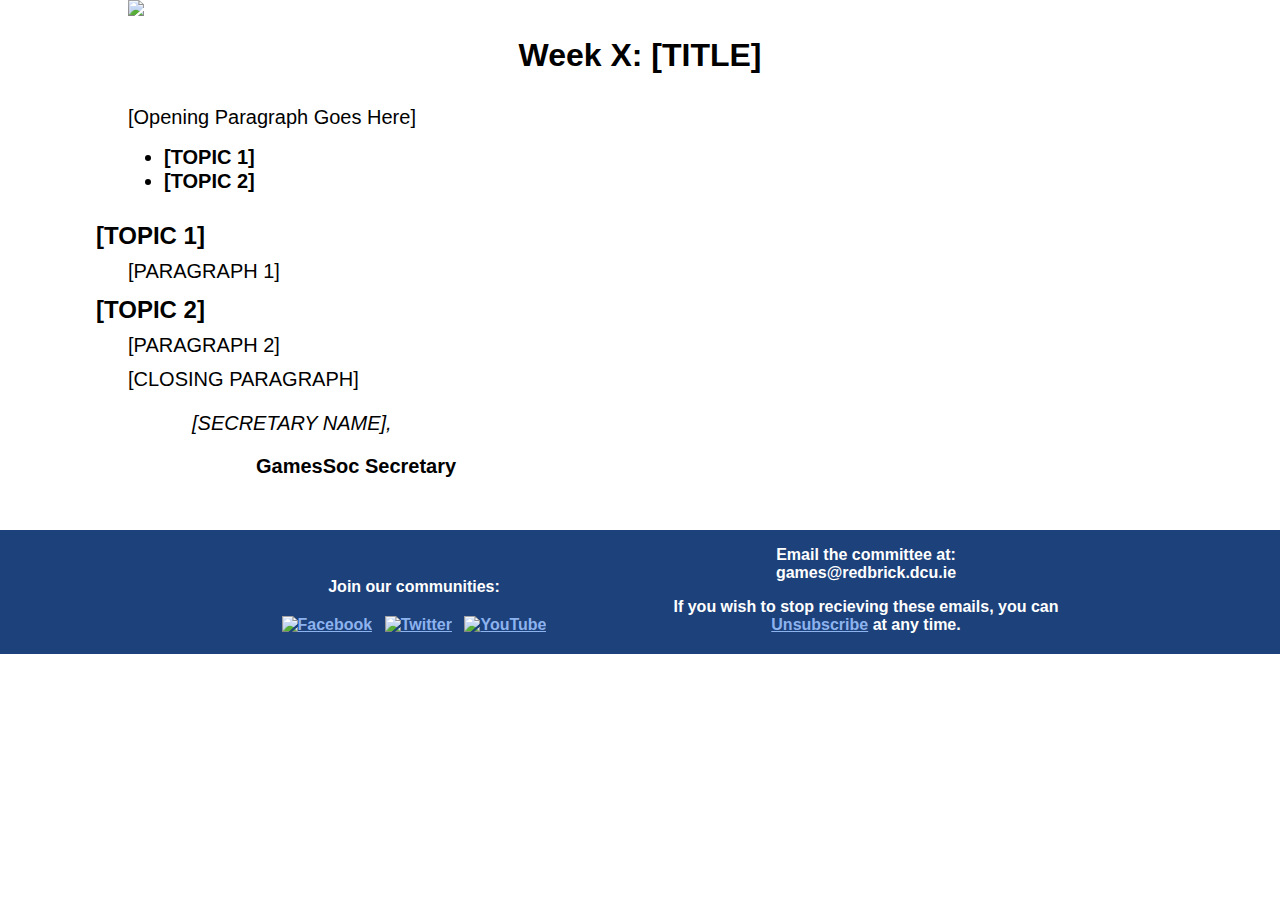
==== email/email_template.html @ cc747b58 "added template and icons" ====
<!-- This is the GamesSoc email template. Please try not to break it.
ABSOLUTELY DO NOT TOUCH anything in the <head> tags unless you know your CSS.
General secretary duties will involve editing within the <h1>, <h2>, and <p> tags within the mainbody div.
Anything within these tags with dashes and exclamation marks are comments. They won't show up. Nobody will see me screaming at you. -->
<!DOCTYPE html>
<html>
<head>
  <meta charset="utf-8">
  <style>
a{
  color: #8db3ef;
}

html, body, div{
  margin: 0;
  padding: 0;
  vertical-align: baseline;
}

.header{
  background-image: url("http://www.games.dcu.ie/email/gamessocbanner.png");
  background-size: contain;
  background-repeat: repeat-x;
}

.logo{
  display: block;
  margin: auto;
  max-width: 80%;
}

h1{
  font-family: "Arial", sans-serif;
  text-align: center;
}

.mainbody p.secname{
  margin-left: 15%;
  font-style: italic;
  padding: 0;
}

.mainbody p.sectitle{
  margin-left: 20%;
  font-weight: bold;
  padding: 0;
}

li{
  font: 1.25em "Arial", sans-serif;
}

.mainbody p {
  padding-top: 0.5em;
  font: 1.25em "Arial", sans-serif;
}

.mainbody .news, li{
  max-width: 80%;
  margin: 0 auto;
  padding-bottom: 0.05em;
}

.mainbody li{
  font-weight: bold;
}

.mainbody{
padding-bottom: 2em;
}

h2{
 width: 85%;
 margin: 0 auto;
 font-family: "Arial", sans-serif;
 padding-top: 0.5em;
}

.endpage{
  background-color: #1d417a;
  color: white;
  text-align: center;
}

.mediafooter, .emaildata{
  font: bold 1em "Arial", sans-serif;
  width: 35%;
  display: inline-block;
  padding-top: 0.02em;
  height: 100%;
}

.mediafooter{
  margin-left: 10%; 
}

.emaildata{
  margin-right: 10%;
}

.socialbutton{
  padding: 0.25em 0.25em 0.25em 0.25em;
}
  </style>
</head>
  <body>
    <div class="header">
      <img src="http://www.games.dcu.ie/email/textlogo150px.png" class="logo"/>
    </div>
    <div class="mainbody"> <!-- THIS IS WHERE YOU SHOULD START EDITING -->
      <h1>Week X: [TITLE]</h1>
      <!-- Quick tip, type <br/> to act as an enter break within paragraphs. -->
      <p class="news">[Opening Paragraph Goes Here]</p>
      <ul><!-- List all your topics within li tags as an index -->
        <li>[TOPIC 1]</li>
        <li>[TOPIC 2]</li>
      </ul><!-- Need more list items? Just copy the <li></li> pairs but keep them within the <ul> tags. -->
      <h2>[TOPIC 1]</h2>
      <p class="news">[PARAGRAPH 1]</p>
      <h2>[TOPIC 2]</h2>
      <p class="news">[PARAGRAPH 2]</p>
      <!-- If you need more paragraphs, copy the h2 and the p tags together. The class="news" bit makes sure it's formatted nicely, include that. -->
      <p class="news">[CLOSING PARAGRAPH]</p>
      <p class="secname">[SECRETARY NAME],</p>
      <p class="sectitle">GamesSoc Secretary</p>
    </div> <!-- THIS IS WHERE YOU SHOULD STOP EDITING -->
    <div class="endpage">
      <div class="mediafooter">
        <p>Join our communities:<p>	
       <a href="http://www.facebook.com/DCUGamessoc/" target="_blank"><img src="http://www.games.dcu.ie/email/facebook.png" class="socialbutton" alt="Facebook" title="Facebook"></a>
       <a href="http://twitter.com/Gamessoc/" target="_blank"> <img src="http://www.games.dcu.ie/email/twitter.png" class="socialbutton" alt="Twitter" title="Twitter"></a>
       <a href="http://www.youtube.com/user/Gamessoc" target="_blank"> <img src="http://www.games.dcu.ie/email/youtube.png" class="socialbutton" alt="YouTube" title="YouTube"></a>
      </div>
      <div class="emaildata">
        <p>Email the committee at:<br/>games@redbrick.dcu.ie</p>
        <p>If you wish to stop recieving these emails, you can <a href="http://lists.redbrick.dcu.ie/listinfo/announce-gamesoc" target="_blank">Unsubscribe</a> at any time.</p>
      </div>   
    </div>
  </body>
</html>

<!-- All done! Save it as a .html file, and then open it with your web browser to see how it looks. If it looks weird you altered something you shouldn't have, fixitfixitfixit -->
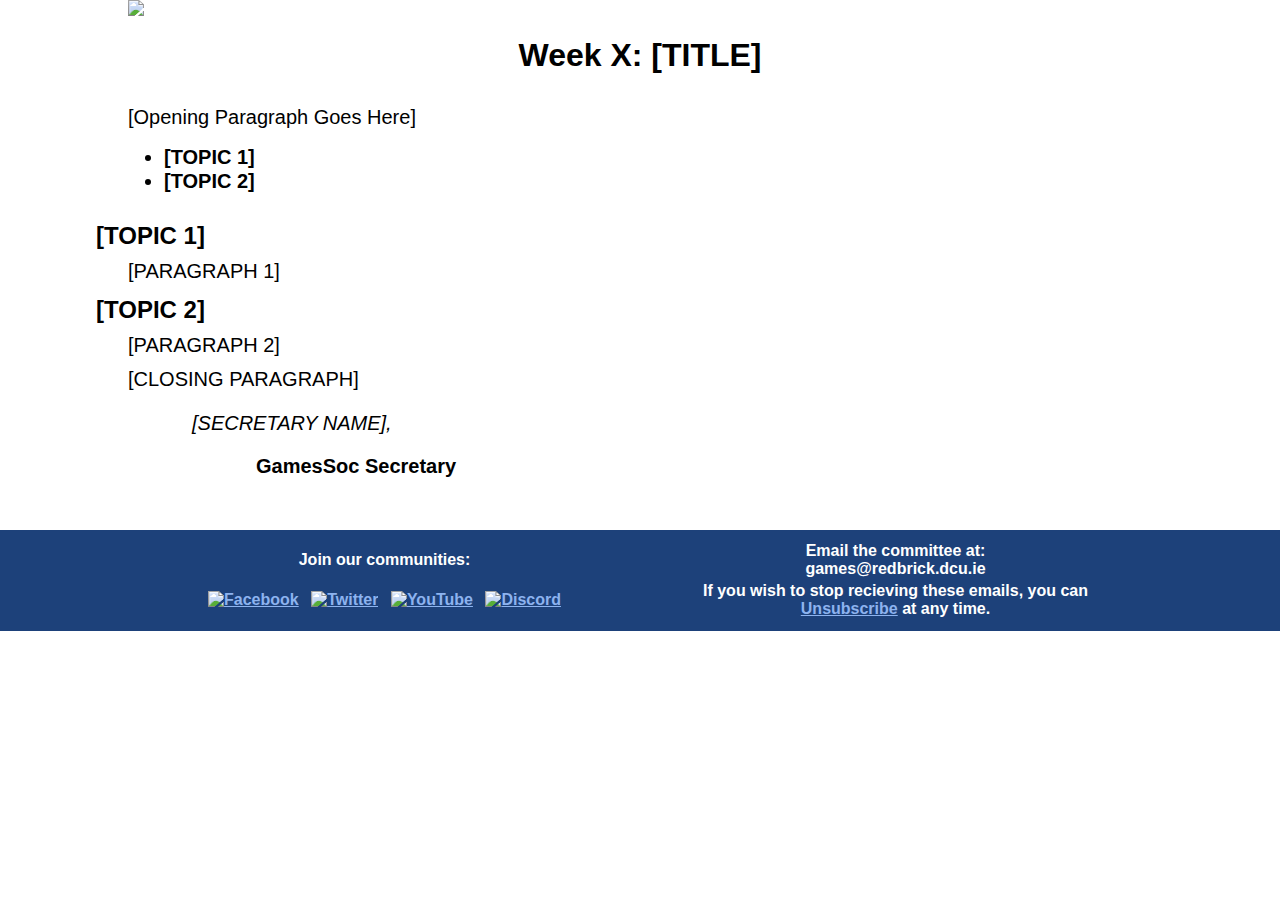
==== commit f55d3cf3: "Added discord link to email footer, changed formatting style of footer to table" ====
--- a/email/email_template.html
+++ b/email/email_template.html
@@ -80,22 +80,18 @@
   background-color: #1d417a;
   color: white;
   text-align: center;
+  width: 100%;
+  display: inline-block;
 }
 
-.mediafooter, .emaildata{
+.foottable{
   font: bold 1em "Arial", sans-serif;
-  width: 35%;
-  display: inline-block;
-  padding-top: 0.02em;
-  height: 100%;
+  margin: 0.6em auto;
+  width: 80%;
 }
 
-.mediafooter{
-  margin-left: 10%; 
-}
-
-.emaildata{
-  margin-right: 10%;
+td {
+  width: 50%;
 }
 
 .socialbutton{
@@ -125,16 +121,19 @@
       <p class="sectitle">GamesSoc Secretary</p>
     </div> <!-- THIS IS WHERE YOU SHOULD STOP EDITING -->
     <div class="endpage">
-      <div class="mediafooter">
-        <p>Join our communities:<p>	
-       <a href="http://www.facebook.com/DCUGamessoc/" target="_blank"><img src="http://www.games.dcu.ie/email/facebook.png" class="socialbutton" alt="Facebook" title="Facebook"></a>
+	<table class="foottable">
+	  <tr>
+            <td>Join our communities:</td>
+            <td>Email the committee at:<br/>games@redbrick.dcu.ie</td>
+	  </tr>
+	  <tr>
+            <td><a href="http://www.facebook.com/DCUGamessoc/" target="_blank"><img src="http://www.games.dcu.ie/email/facebook.png" class="socialbutton" alt="Facebook" title="Facebook"></a>
        <a href="http://twitter.com/Gamessoc/" target="_blank"> <img src="http://www.games.dcu.ie/email/twitter.png" class="socialbutton" alt="Twitter" title="Twitter"></a>
        <a href="http://www.youtube.com/user/Gamessoc" target="_blank"> <img src="http://www.games.dcu.ie/email/youtube.png" class="socialbutton" alt="YouTube" title="YouTube"></a>
-      </div>
-      <div class="emaildata">
-        <p>Email the committee at:<br/>games@redbrick.dcu.ie</p>
-        <p>If you wish to stop recieving these emails, you can <a href="http://lists.redbrick.dcu.ie/listinfo/announce-gamesoc" target="_blank">Unsubscribe</a> at any time.</p>
-      </div>   
+       <a href="https://discord.gg/nUJnHgd" target="_blank"> <img src="http://www.games.dcu.ie/email/discord.png" class="socialbutton" alt="Discord" title="Discord"></a></td>
+            <td>If you wish to stop recieving these emails, you can<br/><a href="http://lists.redbrick.dcu.ie/listinfo/announce-gamesoc" target="_blank">Unsubscribe</a> at any time.</td>
+	  </tr>
+	</table>
     </div>
   </body>
 </html>
